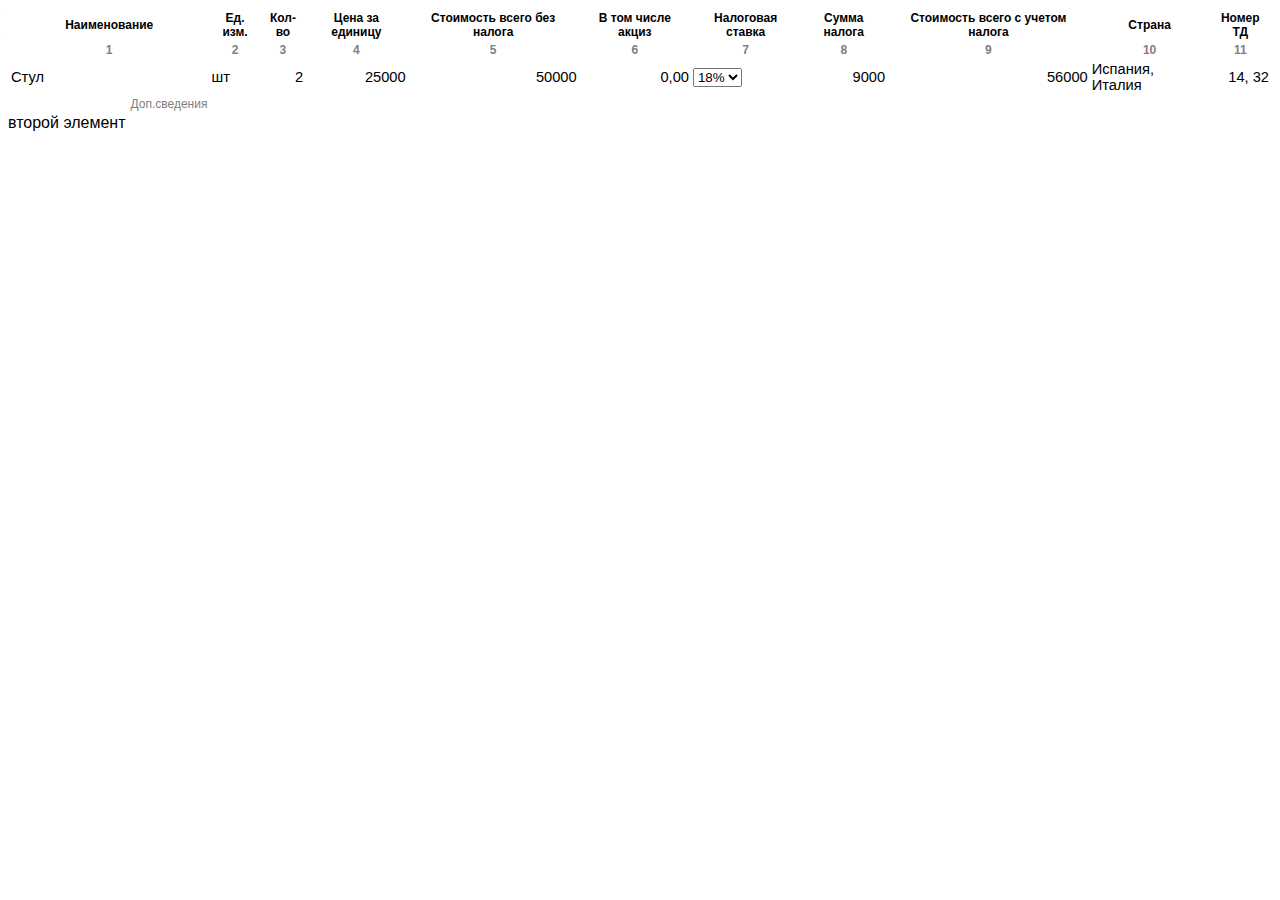
==== invoice/body.html @ 6baa97c7 "first commit" ====
<!DOCTYPE html>
	<head>
		<meta http-equiv="Content-Type" content="text/html; charset=utf-8">
		<title> </title>
		<script type="text/javascript" src="jquery.js"></script>
		<script type="text/javascript" src="underscore.js"></script>
		<script type="text/javascript" src="require.js"></script>
		<script>
			require.config({map:{'*':{tpl:'tpl'}}});
			require(["myScript"], function(mycontrol) {
				mycontrol('.my-control');
			});
		</script>
	</head>
	<body>
		<div class="my-control">Тут должен быть мой элемент</div>
		<div class="my-control2"> второй элемент </div>
	</body>
</html>
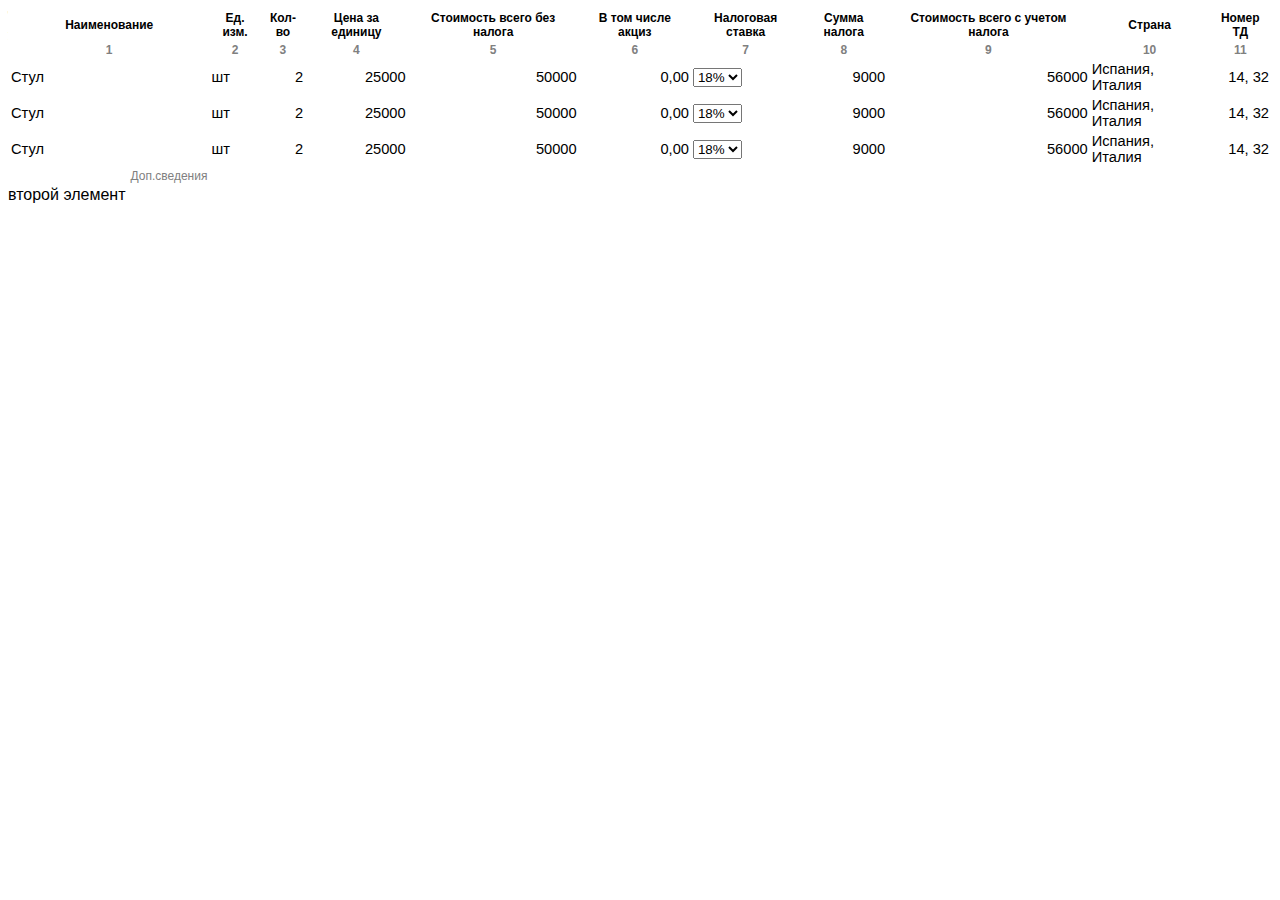
==== commit 983b9e93: "подготовка к переносу данных в отдельный файл" ====
--- a/invoice/body.html
+++ b/invoice/body.html
@@ -6,7 +6,7 @@
 		<script type="text/javascript" src="underscore.js"></script>
 		<script type="text/javascript" src="require.js"></script>
 		<script>
-			require.config({map:{'*':{tpl:'tpl'}}});
+			require.config({map:{'*':{tpl:'tpl'}},urlArgs: "bust" + (new Date()).getTime()});
 			require(["myScript"], function(mycontrol) {
 				mycontrol('.my-control');
 			});
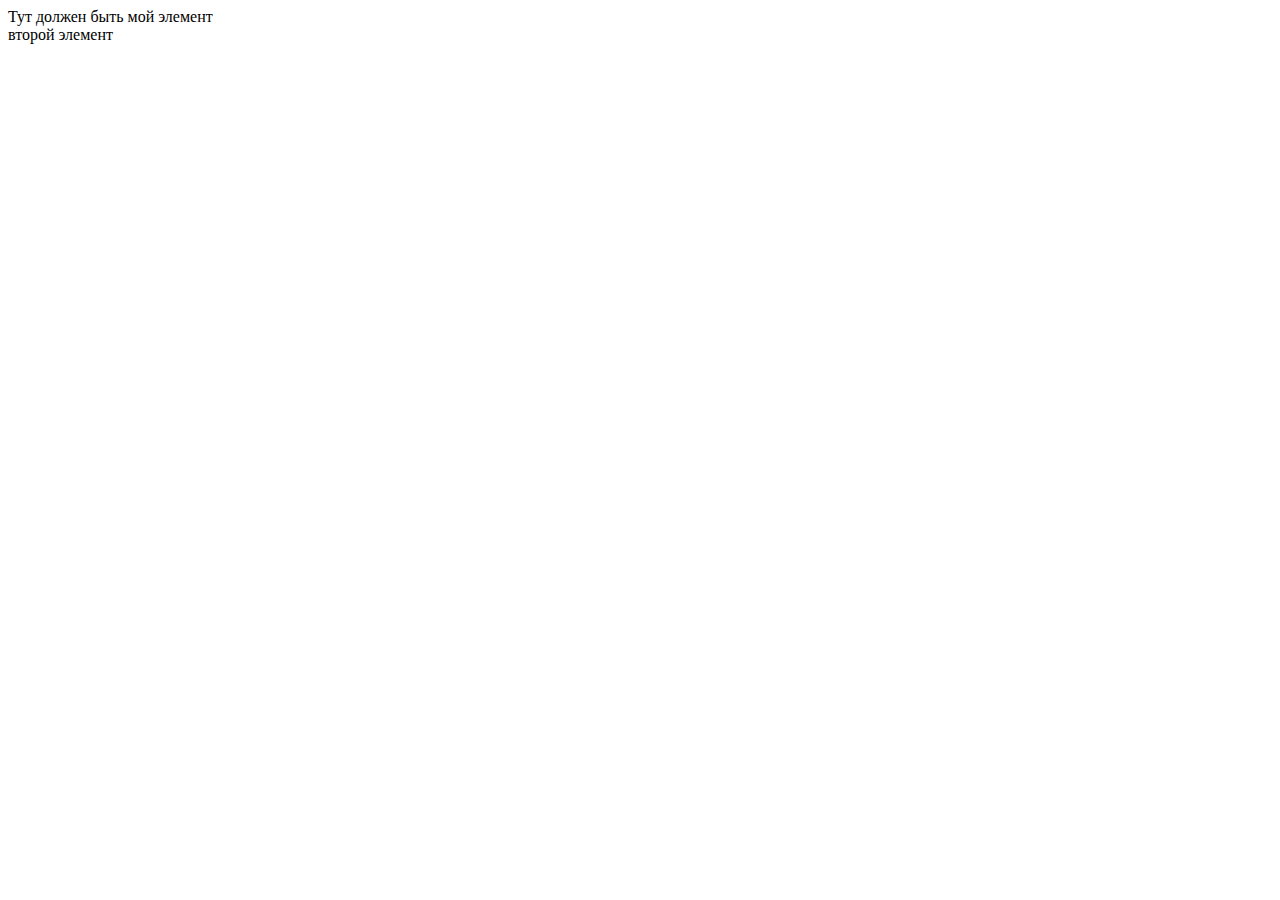
==== commit 94a9325b: "получил данные из первого селекта" ====
--- a/invoice/body.html
+++ b/invoice/body.html
@@ -15,5 +15,6 @@
 	<body>
 		<div class="my-control">Тут должен быть мой элемент</div>
 		<div class="my-control2"> второй элемент </div>
+		<p></p>
 	</body>
 </html>